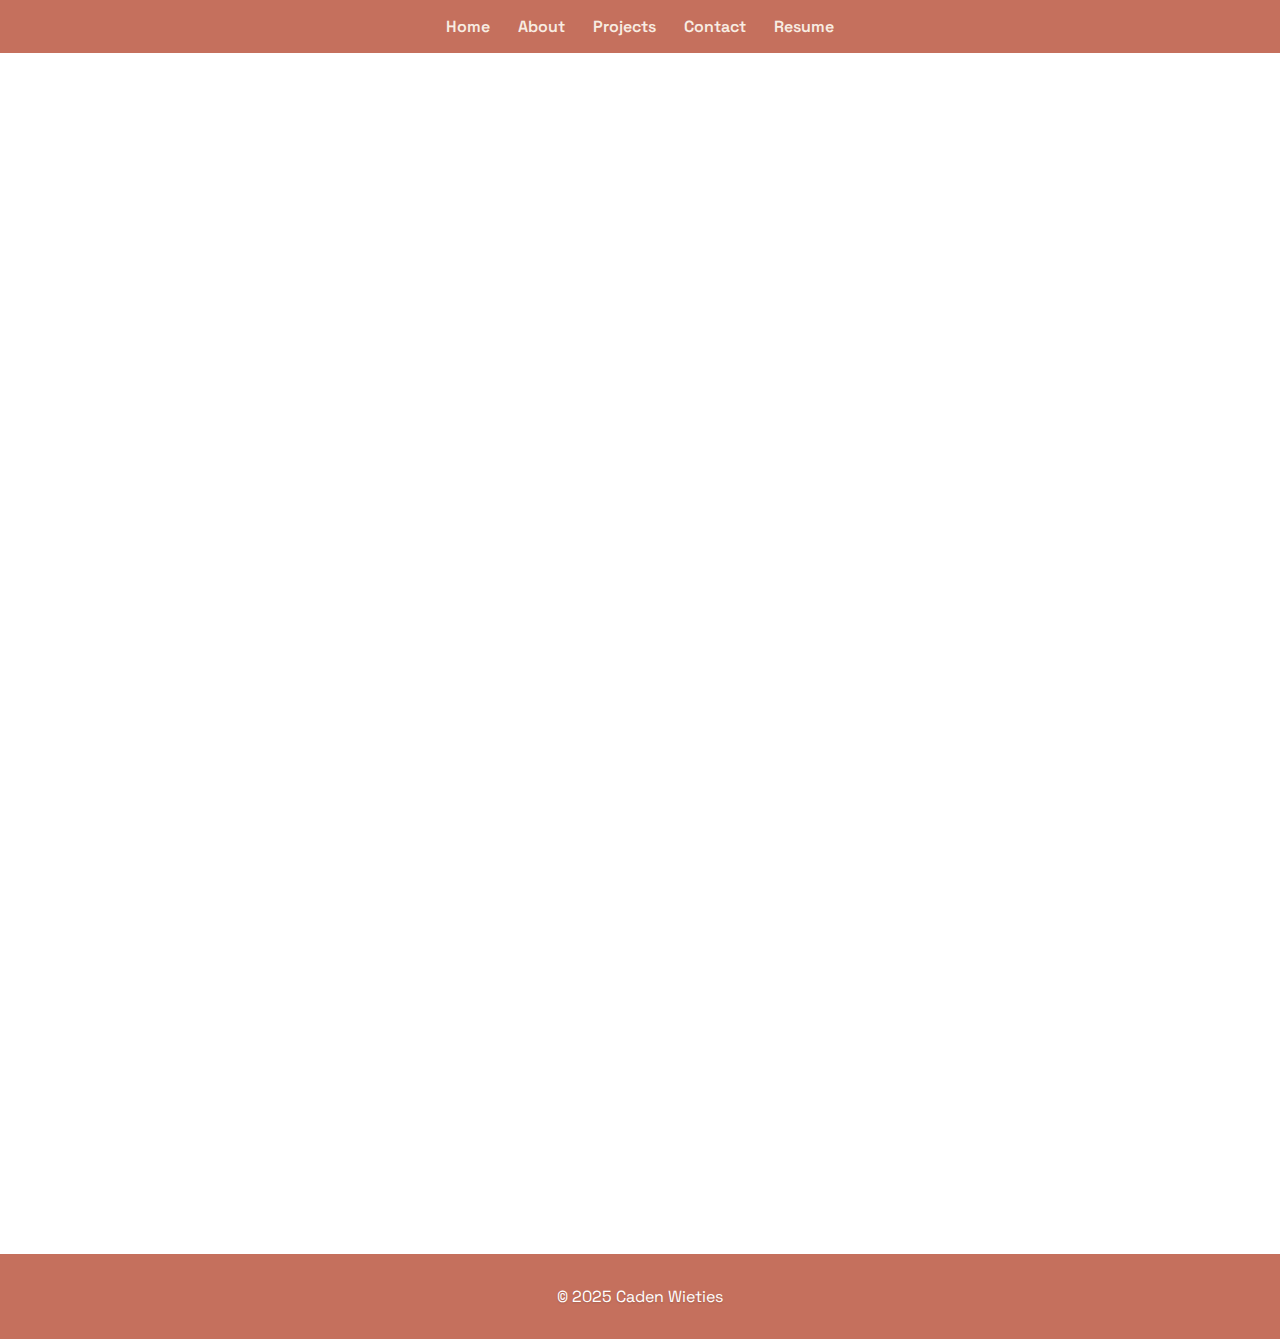
==== about.html @ ddd3cade "Add files via upload" ====
<!DOCTYPE html>
<html lang="en">
  <head>
    <meta charset="UTF-8" />
    <meta name="viewport" content="width=device-width, initial-scale=1.0" />
    <link rel="icon" type="image/png" href="images/cw-favicon.png?v=2" />
    <title>About | Caden Wieties</title>
    <link
      href="https://fonts.googleapis.com/css2?family=Space+Grotesk:wght@400;600;700&display=swap"
      rel="stylesheet"
    />
    <link rel="stylesheet" href="style.css" />
    <link rel="stylesheet" href="https://unpkg.com/aos@next/dist/aos.css" />
    <style>
      body {
        background: url("images/about-background.jpg") no-repeat center center
          fixed;
        background-size: cover;
        color: #a97e72;
        font-family: "Space Grotesk", sans-serif;
        margin: 0;
        padding: 0;
        display: flex;
        flex-direction: column;
        min-height: 100vh;
      }

      p,
      li,
      h1,
      h2,
      blockquote {
        text-shadow: 0 1px 2px rgba(0, 0, 0, 0.15);
      }

      strong {
        color: #a35c4c;
      }

      .nav-wrapper {
        background-color: #c5705d;
      }

      nav {
        text-align: center;
        padding: 1rem;
      }

      nav a {
        margin: 0 12px;
        color: #f8ede3;
        text-decoration: none;
        font-weight: 600;
        transition: all 0.25s ease;
      }

      nav a:hover {
        color: #dfd3c3;
        text-shadow: 0 0 4px #fff;
        transform: scale(1.05);
      }

      main {
        flex: 1;
        display: flex;
        flex-direction: column;
        gap: 2rem;
        padding: 2rem;
      }

      .fade-in {
        opacity: 0;
        animation: fadeIn 1s ease-in-out forwards;
      }

      @keyframes fadeIn {
        to {
          opacity: 1;
        }
      }

      .intro {
        background-color: rgba(223, 211, 195, 0.95);
        padding: 2rem;
        border-radius: 12px;
        box-shadow: 2px 4px 8px rgba(0, 0, 0, 0.2);
        text-align: center;
      }

      .bottom-section {
        display: flex;
        flex-wrap: wrap;
        gap: 2rem;
      }

      .climbing-section,
      .music-section {
        flex: 1 1 45%;
        background-color: rgba(223, 211, 195, 0.95);
        padding: 1rem;
        border-radius: 12px;
        box-shadow: 2px 4px 8px rgba(0, 0, 0, 0.2);
      }

      .climbing-content {
        display: flex;
        flex-direction: row;
        gap: 1rem;
        align-items: center;
      }

      .climbing-content img {
        width: 50%;
        border-radius: 12px;
        box-shadow: 2px 4px 10px rgba(0, 0, 0, 0.2);
        transition: transform 0.3s ease, filter 0.3s ease;
        filter: grayscale(40%);
      }

      .climbing-content img:hover {
        transform: scale(1.03);
        filter: grayscale(0%);
      }

      iframe {
        width: 100%;
        height: 450px;
        border: none;
        border-radius: 8px;
        margin-top: 1rem;
      }

      footer {
        text-align: center;
        padding: 1rem;
        background-color: #c5705d;
        color: white;
      }

      blockquote {
        font-style: italic;
        margin-top: 1rem;
        color: #604652;
      }

      @media (max-width: 800px) {
        .bottom-section {
          flex-direction: column;
        }

        .climbing-content {
          flex-direction: column;
        }

        .climbing-content img {
          width: 100%;
        }
      }
    </style>
  </head>
  <body>
    <div class="nav-wrapper">
      <nav>
        <a href="index.html">Home</a>
        <a href="about.html">About</a>
        <a href="projects.html">Projects</a>
        <a href="contact.html">Contact</a>
        <a href="resume.html">Resume</a>
      </nav>
    </div>

    <main class="fade-in">
      <section class="intro" data-aos="fade-up">
        <h1 style="color: #c5705d">About Me</h1>
        <p>
          Hey, I'm Caden Wieties — a computer science student at the University
          of Arkansas. I build software that feels personal and useful, whether
          it's a climbing tracker or a personal website like this one. I care
          about clean design, creatuve functionality, and thoughtful
          interaction.
        </p>
        <p>
          Outside of coding, I'm into rock climbing, music, and exploring the
          creative intersections between tech and life. Oh yeah, and I am
          pursuring a minor in mathematics, I love math!
        </p>
        <p>
          <strong style="color: #a35c4c"><u>Some Notes</u></strong
          ><br />
          <strong>• Languages:</strong> C++, Java, Python, HTML/CSS<br />
          <strong>• Tools & Platforms</strong> Linux (WSL / Ubunut), Bash,
          Visual Studio Code, Eclipe IDE<br />
          <strong>• Core Skills:</strong> Problem Solving, Teamwork, Leadership,
          Time Management, Adaptability, Communication
          <br />
        </p>
      </section>

      <section class="bottom-section">
        <div class="climbing-section" data-aos="fade-right">
          <h2 style="color: #c5705d">Climbing Corner</h2>
          <div class="climbing-content">
            <img src="images/climbing-photo.jpg" alt="Caden climbing" />
            <div>
              <p><strong style="color: #a35c4c">Information:</strong></p>
              <ul>
                <li><strong>Gym:</strong> Boulders and Brews</li>
                <li><strong>Goal:</strong> Send an outdoor V10 next season.</li>
                <li><strong>Favorite Style:</strong> Dynamic moves.</li>
                <li><strong>Years Climbing:</strong> 2</li>
              </ul>
              <p><strong style="color: #a35c4c">Achievements:</strong></p>
              <ul>
                <li>Boulder League Winner (2024)</li>
                <li>Kilter Board Grade: V9</li>
                <li>Flash Grade: V8</li>
              </ul>
              <p><strong style="color: #a35c4c">Current Gear:</strong></p>
              <ul>
                <li><strong>Shoes:</strong> Scarpa Drago LV</li>
                <li><strong>Chalk:</strong> Metolious Super Chalk</li>
                <li><strong>Climb Snack:</strong> Turkey Bites</li>
              </ul>
            </div>
          </div>
        </div>

        <div class="music-section" data-aos="fade-left">
          <h2 style="color: #c5705d">Current Mix</h2>
          <p>This is what I’m probably climbing, coding, or chilling to:</p>
          <iframe
            allow="autoplay *; encrypted-media *;"
            frameborder="0"
            sandbox="allow-forms allow-popups allow-same-origin allow-scripts allow-top-navigation-by-user-activation"
            src="https://embed.music.apple.com/us/playlist/my-mix/pl.u-KVXBBlJuLoG4epy"
          ></iframe>
        </div>
      </section>
    </main>

    <footer>
      <p>© 2025 Caden Wieties</p>
    </footer>
    <script src="https://unpkg.com/aos@next/dist/aos.js"></script>
    <script>
      AOS.init();
    </script>
  </body>
</html>
---- style.css ----
body {
  font-family: "Space Grotesk", sans-serif;
  background-color: #f8ede3;
  color: #604652; /* from a previous palette for text contrast */
  margin: 0;
  padding: 0;
}

h1,
h2,
h3 {
  color: #c5705d;
  font-weight: 700;
  margin-bottom: 0.5rem;
}

header {
  background-color: #d0b8a8;
  color: white;
  padding: 1.5rem;
  text-align: center;
}

nav a {
  margin: 0 12px;
  color: #f8ede3;
  text-decoration: none;
  font-weight: 600;
  transition: color 0.3s ease;
}

nav a:hover {
  color: #c5705d;
}

section {
  padding: 2rem;
  background-color: #dfd3c3;
  margin: 1.2rem;
  border-radius: 12px;
  box-shadow: 2px 4px 8px rgba(0, 0, 0, 0.05);
}

footer {
  text-align: center;
  padding: 1rem;
  background: #c5705d;
  color: white;
}

.button {
  display: inline-block;
  background: #c5705d;
  color: white;
  padding: 10px 22px;
  text-decoration: none;
  border-radius: 8px;
  font-weight: 600;
  transition: background 0.3s ease;
}

.button:hover {
  background: #a35c4c;
}
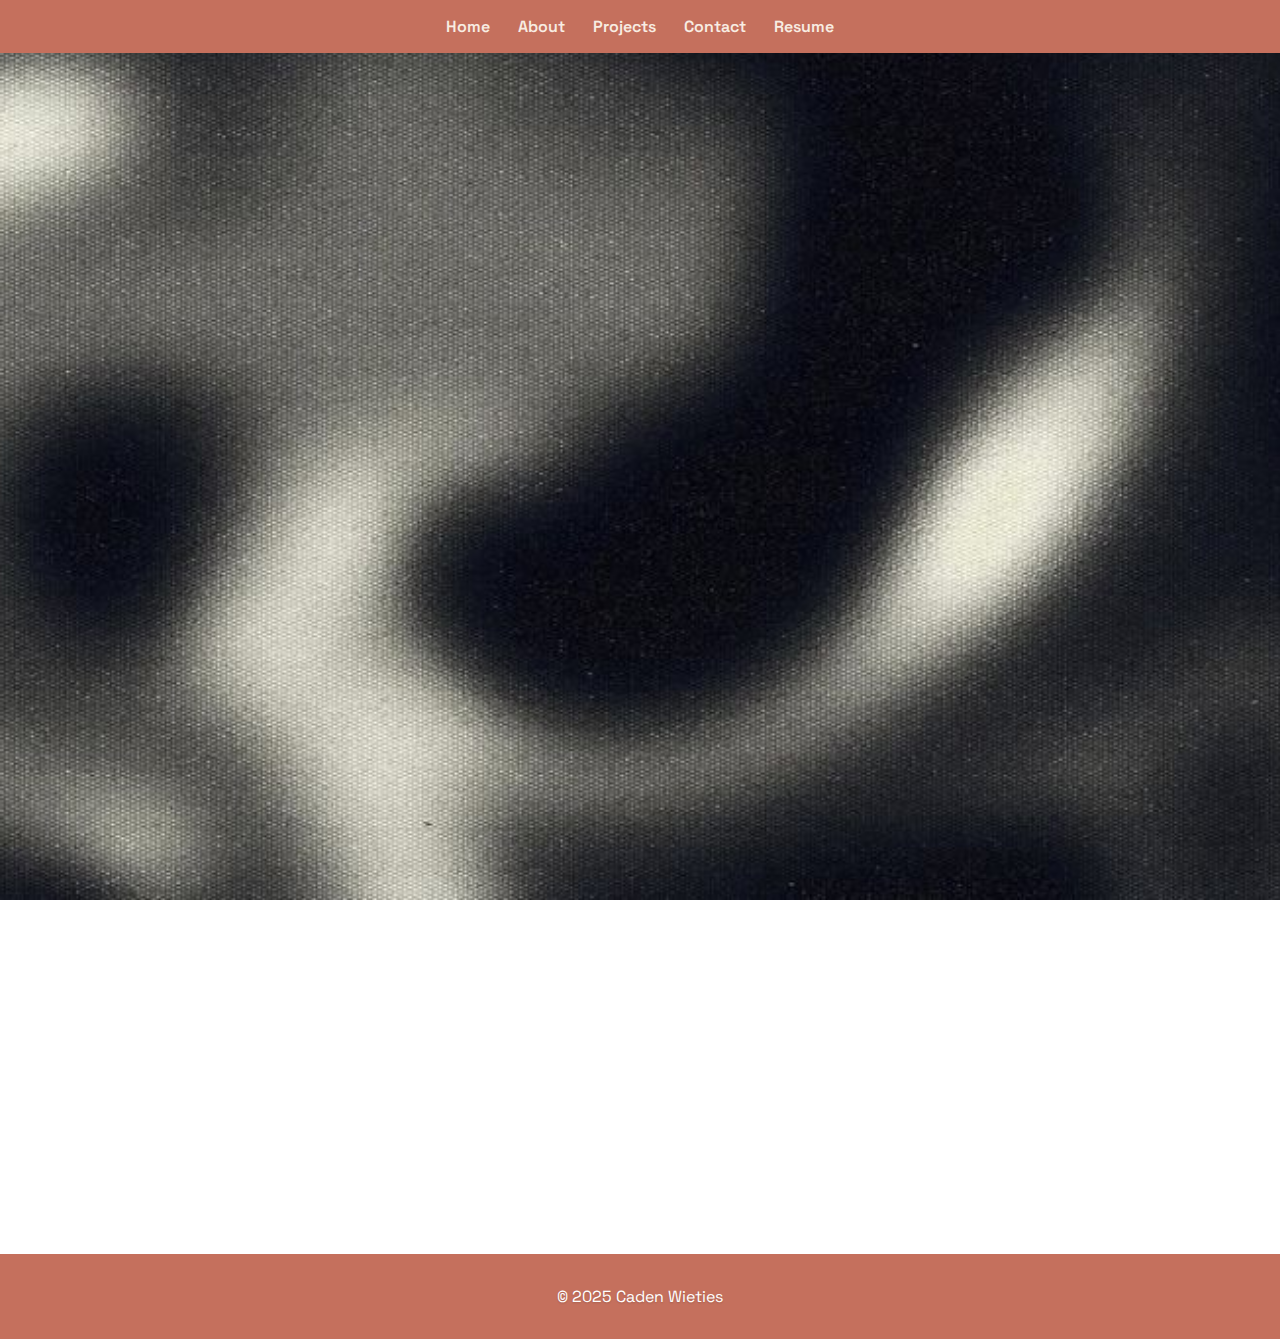
==== commit 0392fff4: "Update about.html" ====
--- a/about.html
+++ b/about.html
@@ -176,7 +176,7 @@
           Hey, I'm Caden Wieties — a computer science student at the University
           of Arkansas. I build software that feels personal and useful, whether
           it's a climbing tracker or a personal website like this one. I care
-          about clean design, creatuve functionality, and thoughtful
+          about clean design, creative functionality, and thoughtful
           interaction.
         </p>
         <p>
